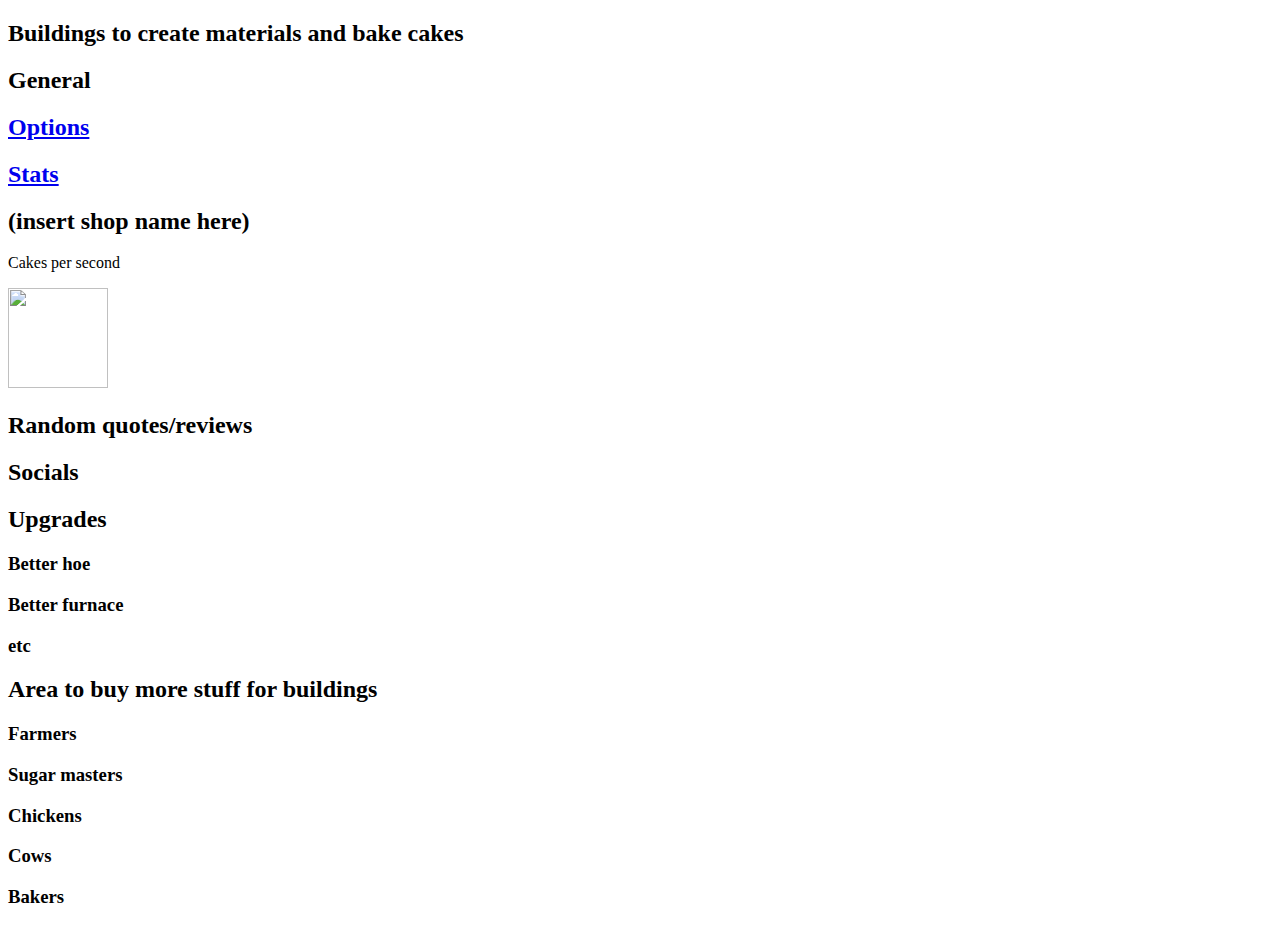
==== Homepage.html @ 421e6802 "Add files via upload" ====
<!DOCTYPE html>
<html lang="en">
<head>
   <style>
      .cake{
         width: 100px;
         height: 100px;

      }

   </style>
    <link rel="stylesheet" href="Cakeclicker.css">
    <meta charset="UTF-8">
    <meta name="viewport" content="width=device-width, initial-scale=1.0">
    <title>Homepage</title>
</head>
<body>
 <div id ="left" class="left">
    <h2>Buildings to create materials and bake cakes</h2>
 </div>
 <div id ="middle" class="center">
   <h2>General</h2>
    <h2><a href="Options.html">Options</a></h2>
    <h2><a href="Stats.html">Stats</a></h2>
    <h2>(insert shop name here)</h2>
    <p>Cakes per second</p>
    <img class= cake src="cake.gif"img>
    <h2>Random quotes/reviews</h2>
    <h2>Socials</h2>
 </div>
 <div id=" right" class="right">
   <div>
      <h2>Upgrades</h2>
      <h3>Better hoe</h3>
      <h3>Better furnace</h3>
      <h3>etc</h3>
   </div>
   <div>
      <h2>Area to buy more stuff for buildings</h2>
      <h3>Farmers</h3>
      <h3>Sugar masters</h3>
      <h3>Chickens</h3>
      <h3>Cows</h3>
      <h3>Bakers</h3>
   </div>
 </div>
</body>
</html>
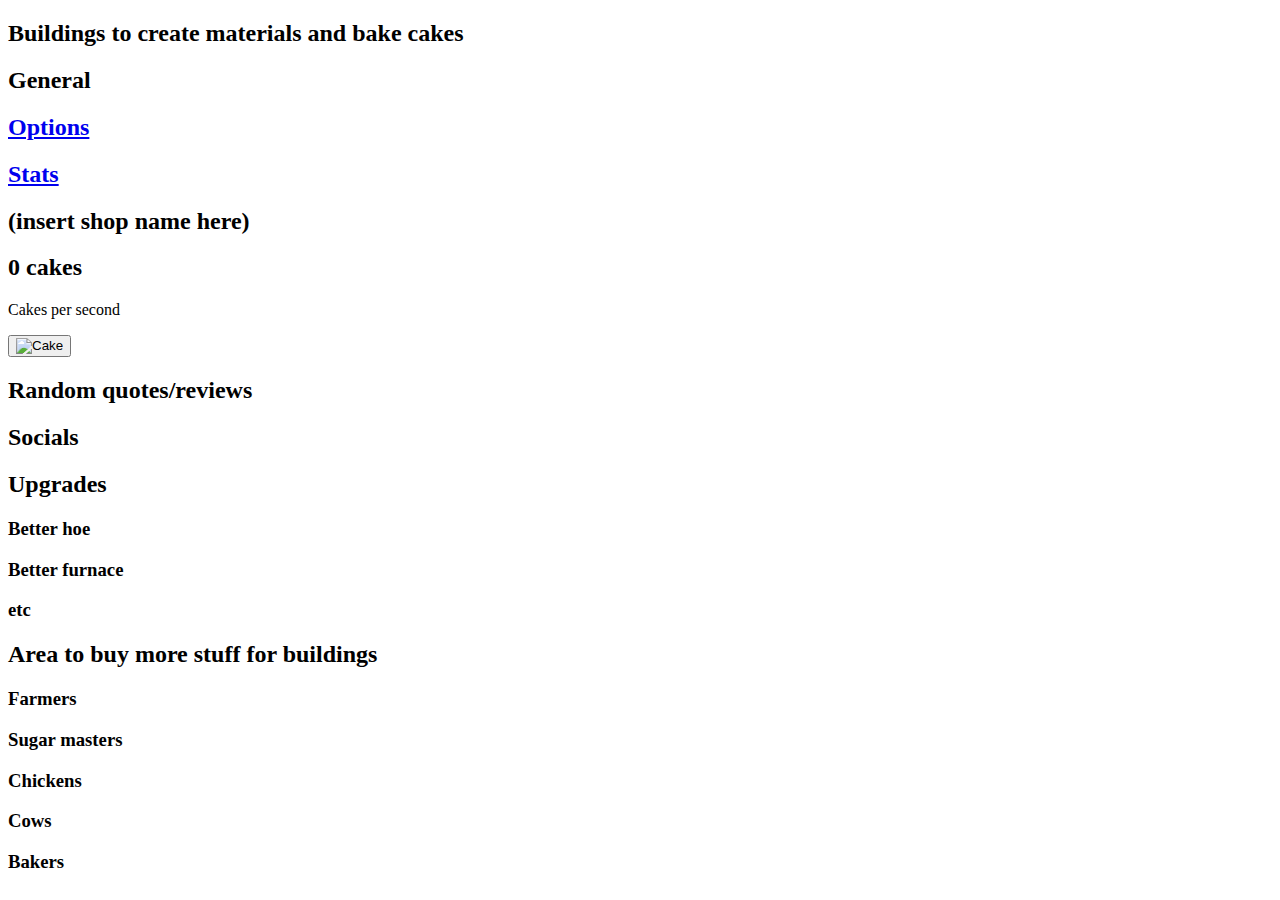
==== commit c37ac667: "Update Homepage.html" ====
--- a/Homepage.html
+++ b/Homepage.html
@@ -9,6 +9,7 @@
       }
 
    </style>
+   <script src="CakeClicker Buttons_Resources.js" defer></script>
     <link rel="stylesheet" href="Cakeclicker.css">
     <meta charset="UTF-8">
     <meta name="viewport" content="width=device-width, initial-scale=1.0">
@@ -23,8 +24,11 @@
     <h2><a href="Options.html">Options</a></h2>
     <h2><a href="Stats.html">Stats</a></h2>
     <h2>(insert shop name here)</h2>
+    <h2 id="cake">0 cakes</h2>
     <p>Cakes per second</p>
-    <img class= cake src="cake.gif"img>
+    <button id="cakeClicker" onclick="clickCake()">
+      <img class="cake" src="cake.gif" alt="Cake">
+    </button>
     <h2>Random quotes/reviews</h2>
     <h2>Socials</h2>
  </div>
@@ -45,4 +49,4 @@
    </div>
  </div>
 </body>
-</html>+</html>
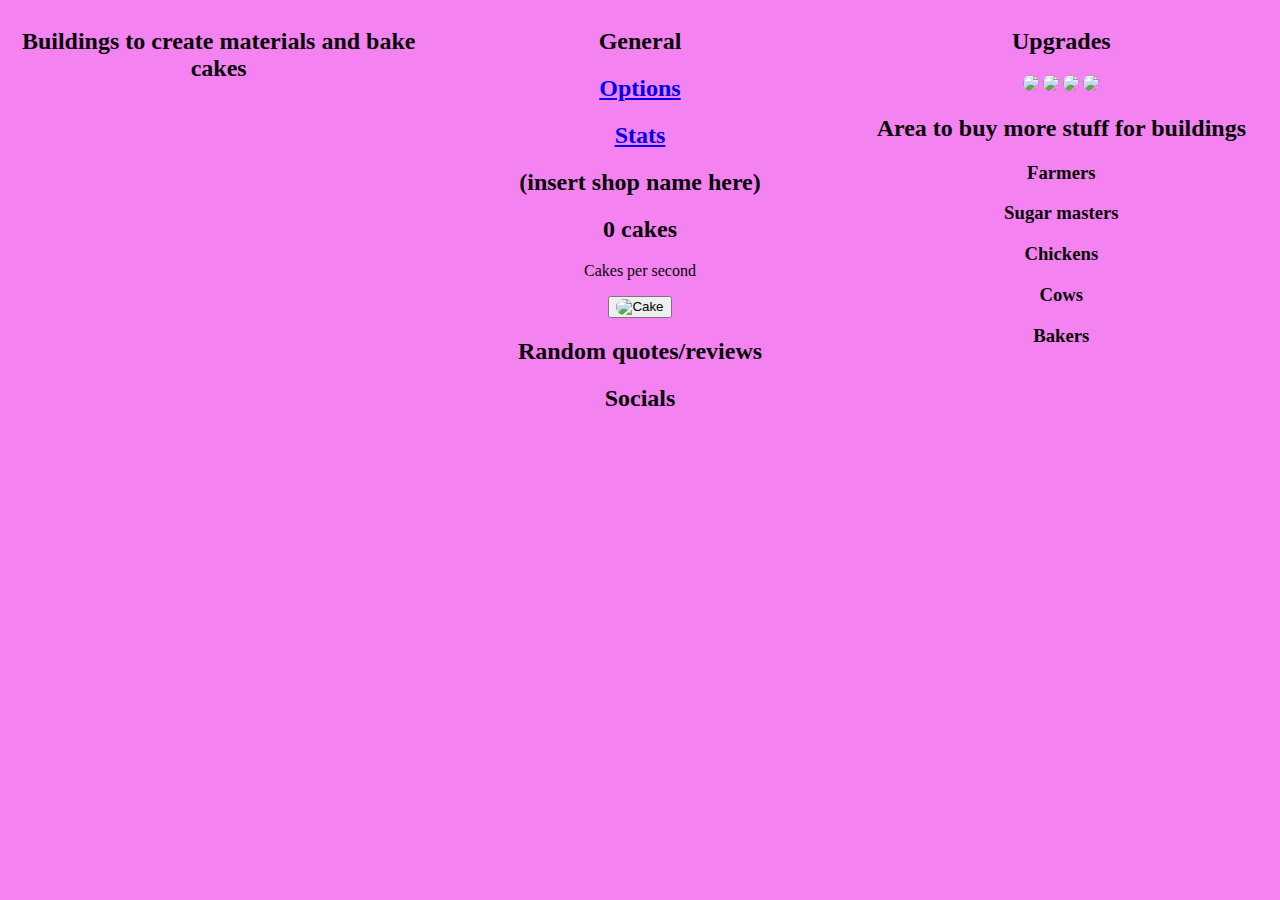
==== commit f9fa8c39: "Update Homepage.html" ====
--- a/Homepage.html
+++ b/Homepage.html
@@ -1,14 +1,6 @@
 <!DOCTYPE html>
 <html lang="en">
 <head>
-   <style>
-      .cake{
-         width: 100px;
-         height: 100px;
-
-      }
-
-   </style>
    <script src="CakeClicker Buttons_Resources.js" defer></script>
     <link rel="stylesheet" href="Cakeclicker.css">
     <meta charset="UTF-8">
@@ -16,37 +8,40 @@
     <title>Homepage</title>
 </head>
 <body>
- <div id ="left" class="left">
-    <h2>Buildings to create materials and bake cakes</h2>
- </div>
- <div id ="middle" class="center">
-   <h2>General</h2>
-    <h2><a href="Options.html">Options</a></h2>
-    <h2><a href="Stats.html">Stats</a></h2>
-    <h2>(insert shop name here)</h2>
-    <h2 id="cake">0 cakes</h2>
-    <p>Cakes per second</p>
-    <button id="cakeClicker" onclick="clickCake()">
-      <img class="cake" src="cake.gif" alt="Cake">
-    </button>
-    <h2>Random quotes/reviews</h2>
-    <h2>Socials</h2>
- </div>
- <div id=" right" class="right">
-   <div>
-      <h2>Upgrades</h2>
-      <h3>Better hoe</h3>
-      <h3>Better furnace</h3>
-      <h3>etc</h3>
+   <div class="container">
+      <div id ="left" class="left">
+         <h2>Buildings to create materials and bake cakes</h2>
+      </div>
+      <div id ="middle" class="center">
+        <h2>General</h2>
+         <h2><a href="Options.html">Options</a></h2>
+         <h2><a href="Stats.html">Stats</a></h2>
+         <h2>(insert shop name here)</h2>
+         <h2 id="cake">0 cakes</h2>
+         <p>Cakes per second</p>
+         <button id="cakeClicker" onclick="clickCake()">
+           <img class="cake" src="cake.gif" alt="Cake">
+         </button>
+         <h2>Random quotes/reviews</h2>
+         <h2>Socials</h2>
+      </div>
+      <div id=" right" class="right">
+        <div class="Upgrades">
+           <h2>Upgrades</h2>
+           <img class="tier" src="standard_furnace.png">
+           <img class="tier" src="stone_bucket.png">
+           <img class="tier" src="milk.png">
+           <img class="tier" src="stone_hoe.png">
+        </div>
+        <div class="Buildings">
+           <h2>Area to buy more stuff for buildings</h2>
+           <h3>Farmers</h3>
+           <h3>Sugar masters</h3>
+           <h3>Chickens</h3>
+           <h3>Cows</h3>
+           <h3>Bakers</h3>
+        </div>
+      </div>
    </div>
-   <div>
-      <h2>Area to buy more stuff for buildings</h2>
-      <h3>Farmers</h3>
-      <h3>Sugar masters</h3>
-      <h3>Chickens</h3>
-      <h3>Cows</h3>
-      <h3>Bakers</h3>
-   </div>
- </div>
 </body>
 </html>
--- a/Cakeclicker.css
+++ b/Cakeclicker.css
@@ -0,0 +1,67 @@
+@charset "UTF-8";
+
+body {
+    color: #070507;
+    background: rgb(245,130,241);
+    background-attachment: fixed;
+}
+
+.cake{
+    width: 100px;
+    height: 100px;
+    outline: none;
+    background-color: transparent;
+    cursor: pointer;
+ }
+
+.container {
+    display: flex; 
+    justify-content: space-between; 
+}
+
+
+.left {
+    flex: 1; 
+    width: 25%;
+    height: 100%;
+    text-align: center;
+    box-sizing: border-box; 
+}
+
+
+.center {
+    flex: 1; 
+    width: 50%; 
+    text-align: center;
+    box-sizing: border-box;
+}
+
+
+.right {
+    flex: 1; 
+    width: 25%; 
+    height: 100%;
+    text-align: center;
+    box-sizing: border-box;
+}
+
+img {
+    max-width: 100%;
+    height: auto;
+    border-radius: 10px;
+}
+
+.thing {
+    border-radius: 8px;
+    background: rgba(255, 255, 255, .05);
+}
+
+.thing-icon, .particle {
+    width: 64px;
+    height: 64px;
+}
+
+#game.filterOn .things.cantAfford.notOwned{
+    filter:blur(3px); 
+    
+}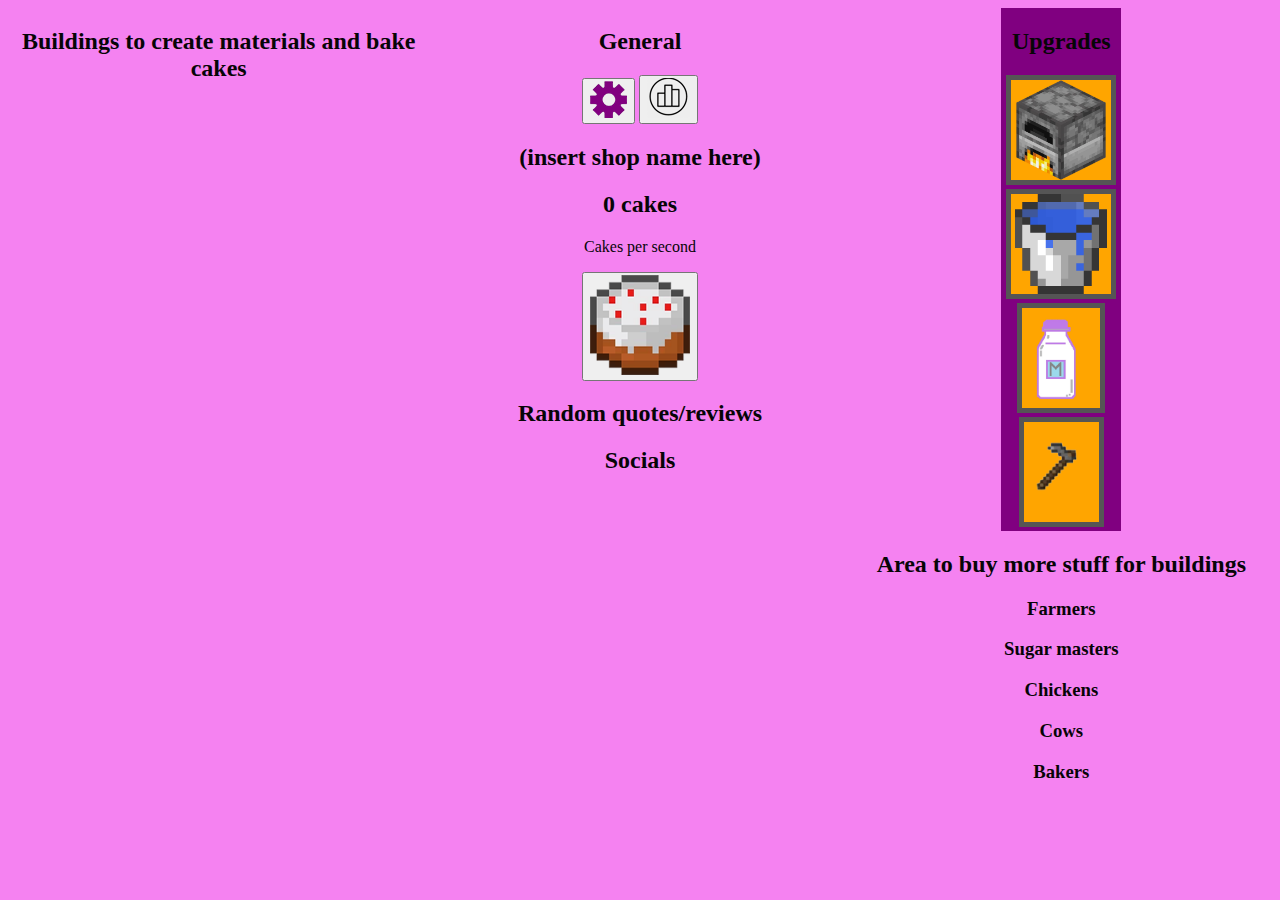
==== commit 20c8af7b: "Update Homepage.html" ====
--- a/Homepage.html
+++ b/Homepage.html
@@ -14,13 +14,17 @@
       </div>
       <div id ="middle" class="center">
         <h2>General</h2>
-         <h2><a href="Options.html">Options</a></h2>
-         <h2><a href="Stats.html">Stats</a></h2>
+        <button id="Options" onclick="OptionToggle()">
+            <img src="Settings Button.png">
+        </button>
+        <button id="Stats" onclick="StatsToggle()">
+            <img src="Stats Button.png">
+         </button>
          <h2>(insert shop name here)</h2>
          <h2 id="cake">0 cakes</h2>
          <p>Cakes per second</p>
          <button id="cakeClicker" onclick="clickCake()">
-           <img class="cake" src="cake.gif" alt="Cake">
+           <img class="cake" src="Cake.png" alt="Cake">
          </button>
          <h2>Random quotes/reviews</h2>
          <h2>Socials</h2>
--- a/Cakeclicker.css
+++ b/Cakeclicker.css
@@ -10,9 +10,8 @@
     width: 100px;
     height: 100px;
     outline: none;
-    background-color: transparent;
     cursor: pointer;
- }
+}
 
 .container {
     display: flex; 
@@ -45,11 +44,32 @@
     box-sizing: border-box;
 }
 
-img {
+
+.Upgrades{
+background: purple;
+    vertical-align: top;
+    display: inline-block;
+    text-align: center;
+    width: 120px;
+}
+
+
+.tier{
+    background: orange;
+    height: 100px;
     max-width: 100%;
-    height: auto;
-    border-radius: 10px;
+    object-fit: fill;
+     border: 5px solid #555;
 }
+.caption{
+    display: block;
+}
+
+
+.Buildings{
+
+}
+
 
 .thing {
     border-radius: 8px;
@@ -64,4 +84,4 @@
 #game.filterOn .things.cantAfford.notOwned{
     filter:blur(3px); 
     
-}+}
